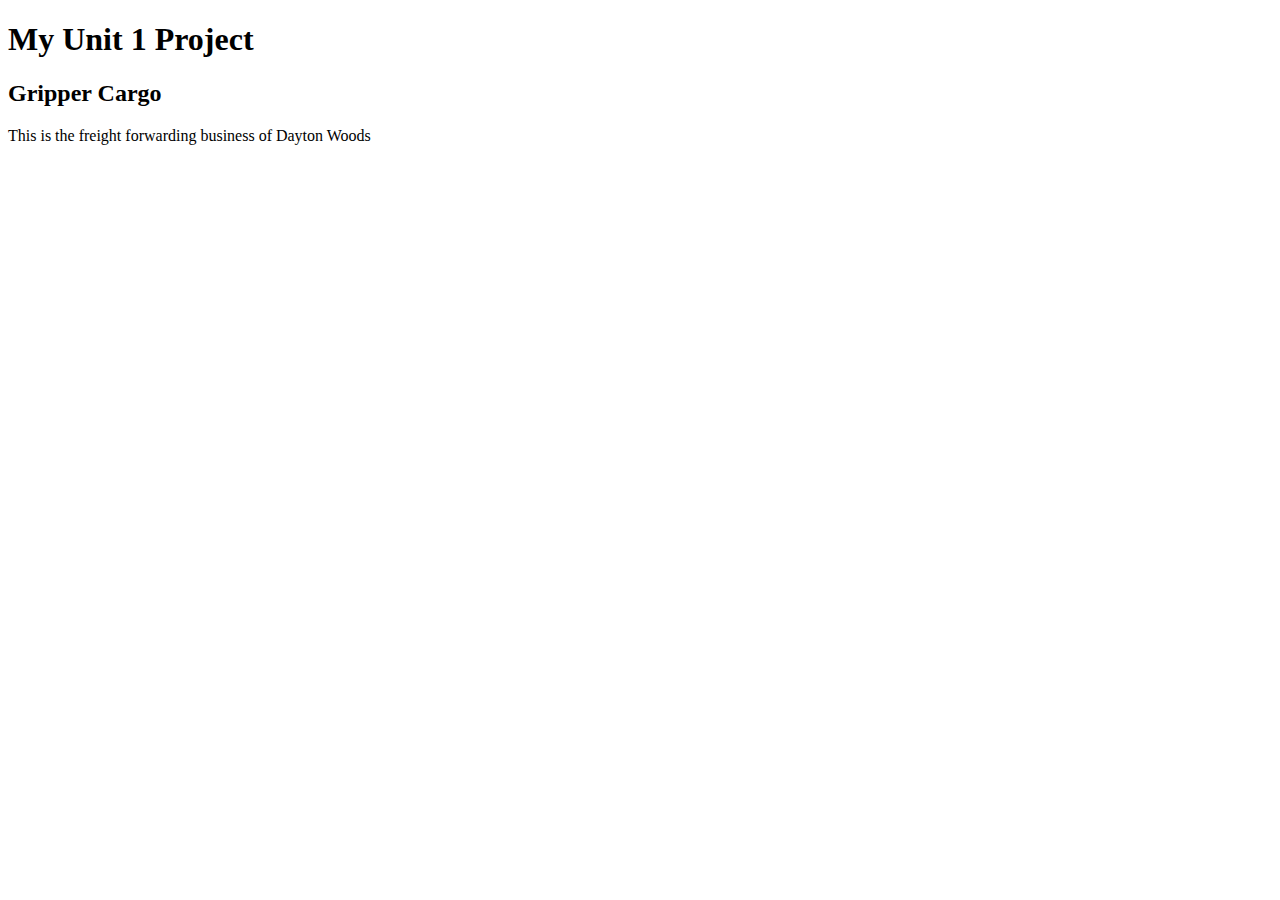
==== unit_1/css/index.html @ 1c87d8e4 "Change 2" ====
<!DOCTYPE html>
<html>
<head>
<title>Dayton's First Project</title>
<link rel="stylesheet" type="text/css" href="css/style.css">
<body>
	<h1>My Unit 1 Project</h1>
	<h2>Gripper Cargo</h2>
	<p>This is the freight forwarding business of Dayton Woods</p>
</body>
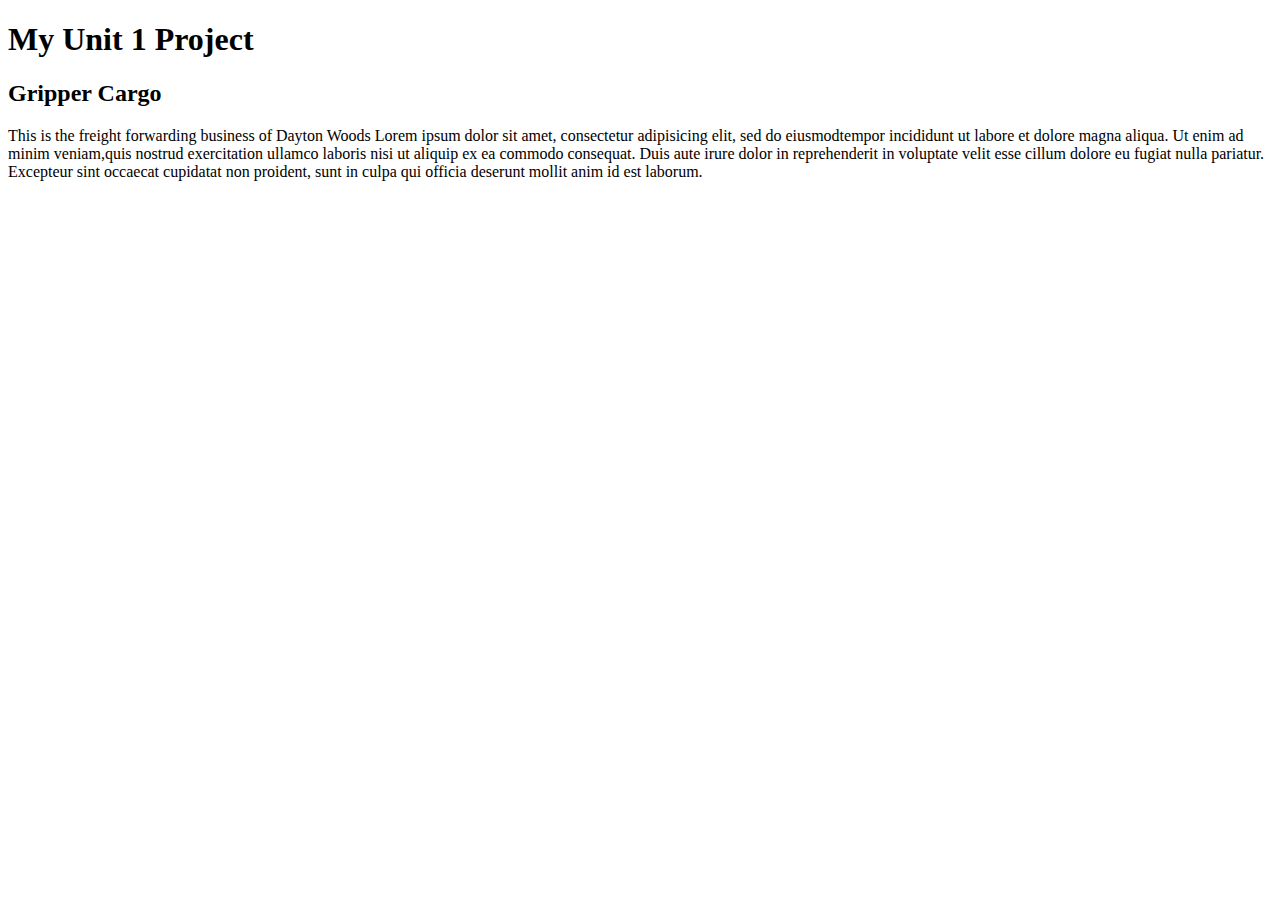
==== commit e9b65ce6: "Latest Update" ====
--- a/unit_1/css/index.html
+++ b/unit_1/css/index.html
@@ -6,5 +6,8 @@
 <body>
 	<h1>My Unit 1 Project</h1>
 	<h2>Gripper Cargo</h2>
-	<p>This is the freight forwarding business of Dayton Woods</p>
+		<p1>This is the freight forwarding business of Dayton Woods</p1>
+		<p2>Lorem ipsum dolor sit amet, consectetur adipisicing elit, sed do eiusmodtempor incididunt ut labore et dolore magna aliqua. Ut enim ad minim veniam,quis nostrud exercitation ullamco laboris nisi ut aliquip ex ea commodo consequat.</p2> 
+		<p3>Duis aute irure dolor in reprehenderit in voluptate velit esse
+	cillum dolore eu fugiat nulla pariatur. Excepteur sint occaecat cupidatat non proident, sunt in culpa qui officia deserunt mollit anim id est laborum.</p3>
 </body>